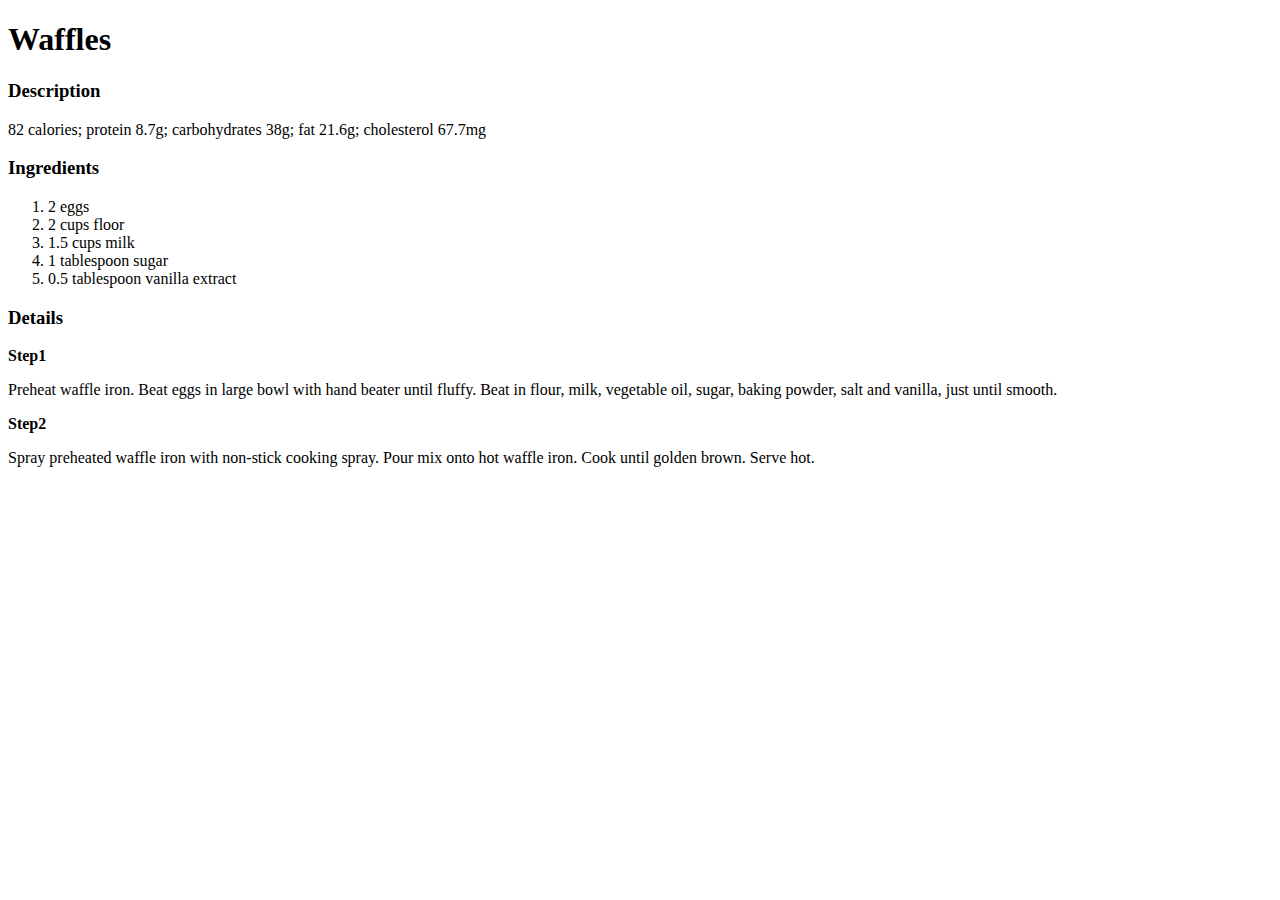
==== recipes/Recepie1.html @ 5a056462 "Updating the receipie folder" ====
<!DOCTYPE html>
<html lang="en">
<head>
    <meta charset="UTF-8">
    <meta http-equiv="X-UA-Compatible" content="IE=edge">
    <meta name="viewport" content="width=device-width, initial-scale=1.0">
    <title>Waffles</title>

    <link rel="stylesheet" href="css/Style.css">

</head>
<body>

    <div class="top_block">
        <h1> Waffles</h1>
    </div>


    <div class="waffles"></div>

    <div class="recepieDetails">
        <h3>Description</h3>
            <p>82 calories; protein 8.7g; carbohydrates 38g; fat 21.6g; cholesterol 67.7mg</p>
        
        <h3>Ingredients</h3>
        <ol>
            <li>2 eggs</li>
            <li>2 cups floor</li>
            <li>1.5 cups milk</li>
            <li>1 tablespoon sugar</li>
            <li>0.5 tablespoon vanilla extract</li>
        </ol>

        <h3>Details</h3>
        <p><b>Step1</b></p>
            <p>Preheat waffle iron. Beat eggs in large bowl with hand beater until fluffy.
            Beat in flour, milk, vegetable oil, sugar, baking powder, salt and vanilla, just until smooth.</p>
        <p><b>Step2</b></p>
            <p>Spray preheated waffle iron with non-stick cooking spray. Pour mix onto hot waffle iron. 
            Cook until golden brown. Serve hot.</p>

    </div>

</body>
</html>
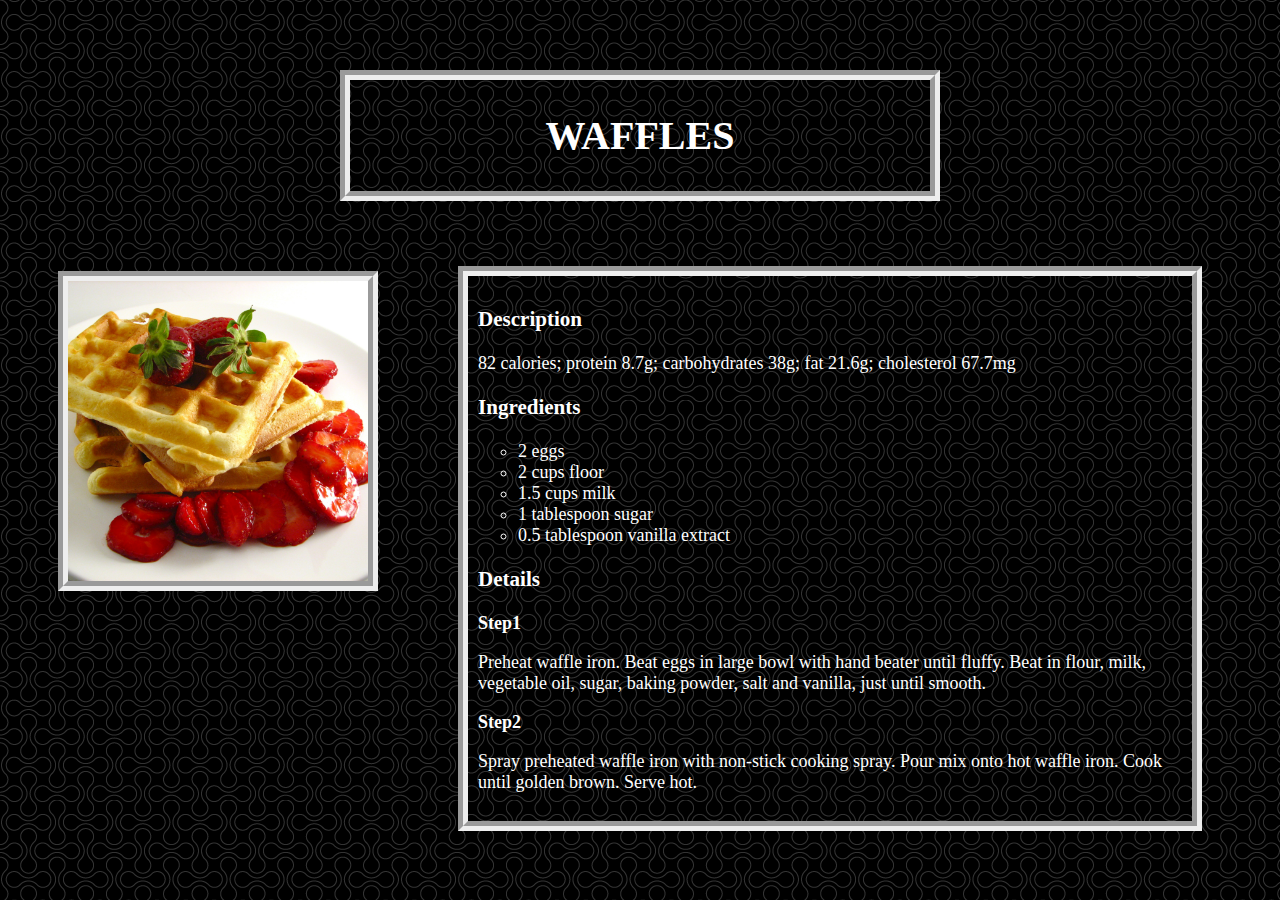
==== commit 57a73755: "trying to fix pages" ====
--- a/recipes/Recepie1.html
+++ b/recipes/Recepie1.html
@@ -6,7 +6,7 @@
     <meta name="viewport" content="width=device-width, initial-scale=1.0">
     <title>Waffles</title>
 
-    <link rel="stylesheet" href="css/Style.css">
+    <link rel="stylesheet" href="../css/Style.css">
 
 </head>
 <body>
--- a/css/Style.css
+++ b/css/Style.css
@@ -0,0 +1,103 @@
+body{
+    
+    background-image: url(../img/darkPattern.png);
+    color: white;
+}
+
+div{
+    border: 10px;
+    border-style:groove;
+
+}
+
+.top_block{
+
+    text-align: center;
+
+    width: 550px;
+
+    margin: 70px auto;   /*to center align the div*/
+    
+    background-color:transparent;   
+
+    padding: 5px 15px;
+
+
+    text-transform: uppercase;
+
+
+    font-size: 20px;
+    
+}
+
+.recepie{
+    text-align: right;
+
+    margin: 0px 0px 0px 50px;        
+    margin: 70px auto;   /*to center align the div*/
+
+    width:fit-content;
+    padding: 25px;
+
+    font-size: 30px;
+}
+
+.waffles{
+	
+    margin: 0px 0px 0px 50px;        
+
+    background-image: url(../img/waffles.jpg);
+    background-size: cover;
+    background-position: center;	
+
+    width: 300px;
+    height: 300px;
+
+}
+.frenchToast{
+	
+    margin: 0px 0px 0px 50px;        
+
+    background-image: url(../img/frenchToast.jpg);
+    background-size: cover;
+    background-position: center;	
+
+    width: 300px;
+    height: 300px;
+
+}
+.cookies{
+	
+    margin: 0px 0px 0px 50px;        
+
+    background-image: url(../img/cookies.jpg);
+    background-size: cover;
+    background-position: center;	
+
+    width: 300px;
+    height: 300px;
+
+}
+
+ul{
+    list-style-type:none;
+}
+
+ol{
+    list-style-type:circle;
+}
+
+.recepieDetails{
+
+  
+
+    text-align: left;
+    margin: -325px 70px 0px 450px;
+    
+    width:fit-content;
+    padding-top: 10px;
+    padding-right: 10px;
+    padding-bottom: 10px;
+    padding-left: 10px;
+    font-size: 18px;
+}